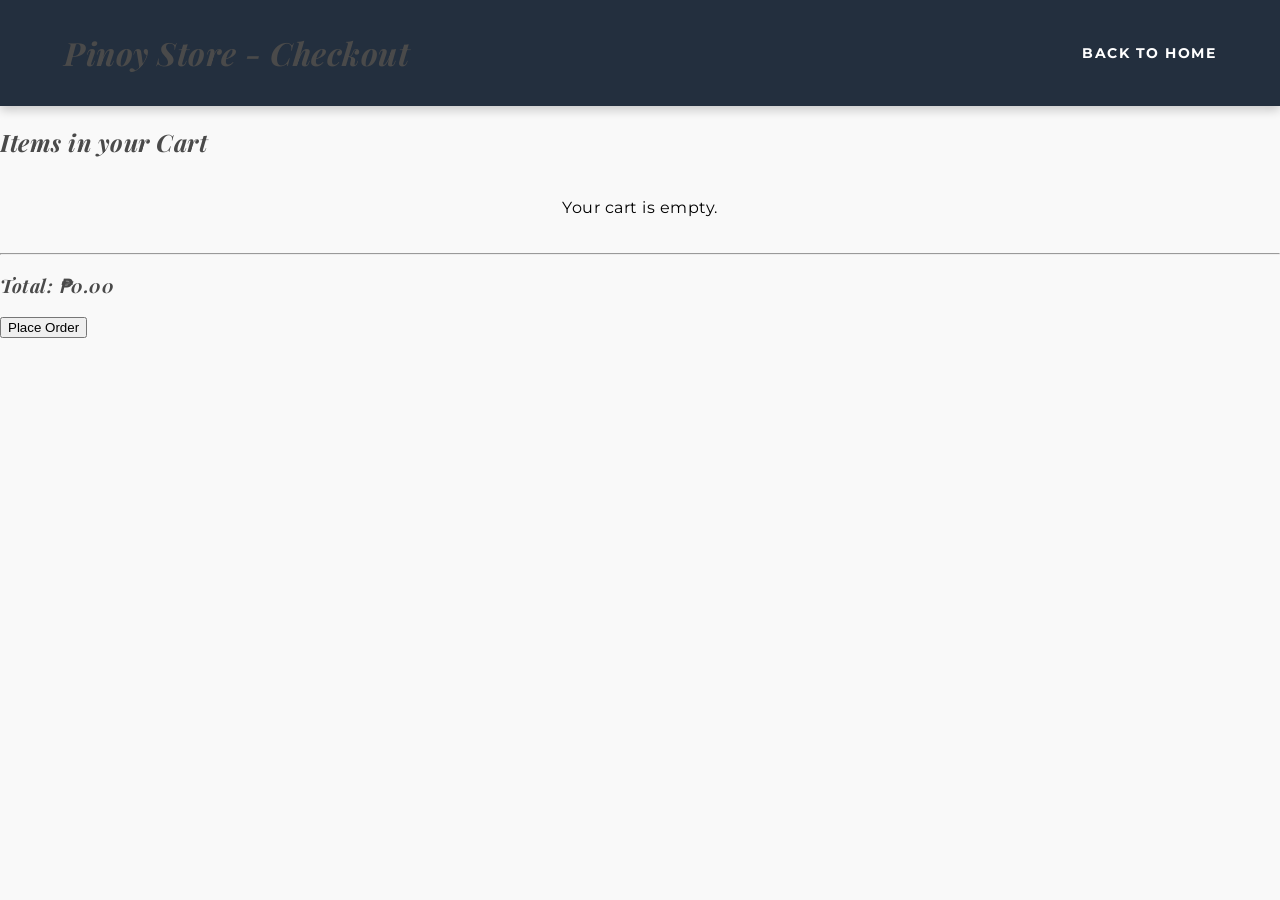
==== cart.html @ 79873ba2 "Initial upload" ====
<!DOCTYPE html>
<html lang="en">
<head>
    <meta charset="UTF-8">
    <meta name="viewport" content="width=device-width, initial-scale=1.0">
    <title>Your Shopping Cart</title>
    <link rel="stylesheet" href="style.css">
</head>
<body>
    <header>
        <h1>Pinoy Store - Checkout</h1>
        <nav>
            <ul>
                <li><a href="index.html">Back to Home</a></li>
            </ul>
        </nav>
    </header>

    <main class="cart-container">
        <h2>Items in your Cart</h2>
        <div id="cart-items-list">
            <p>Your cart is empty.</p>
        </div>
        <hr>
        <div class="cart-summary">
            <h3>Total: <span id="cart-total">₱0.00</span></h3>
            <button class="checkout-btn" onclick="alert('Salamat sa pagbili!')">Place Order</button>
        </div>
    </main>

    <script src="script.js"></script>
</body>
</html>
---- style.css ----
@import url('https://fonts.googleapis.com/css2?family=Montserrat:wght@300;400;600&family=Playfair+Display:ital,wght@0,600;1,600&display=swap');

/* 2. Apply Minimalist Font to the whole body */
body {
    font-family: 'Montserrat', sans-serif !important; /* Overrides the old Segoe UI */
    letter-spacing: 0.5px;
}

/* 3. Apply Cute/Elegant Font to Headings */
h1, h2, h3, .hero h1 {
    font-family: 'Playfair Display', serif !important;
    font-style: italic;
    color: #4a4a4a; /* Softer minimalist black */
}

/* 4. Refine Navigation and Buttons for a cleaner look */
nav ul li a, .btn-primary, .btn-secondary, .add-btn {
    font-family: 'Montserrat', sans-serif;
    text-transform: uppercase;
    font-size: 0.85rem;
    letter-spacing: 1.5px;
}

body {
    font-family: 'Segoe UI', Tahoma, Geneva, Verdana, sans-serif;
    margin: 0;
    padding: 0;
    background-color: #f9f9f9;
}

header {
    display: flex;
    justify-content: space-between;
    align-items: center;
    background: #232f3e; /* Parang Amazon color */
    color: white;
    padding: 15px 5%;

    position: sticky;
    top: 0;
    z-index: 1000; /* Para laging nasa ibabaw siya ng products */
    
    /* Layout at Design */
    display: flex;
    justify-content: space-between;
    align-items: center;
    background: #232f3e;
    color: white;
    padding: 10px 5%;
    box-shadow: 0 4px 10px rgba(0,0,0,0.2); /* Shadow para may "depth" */
}


ul { list-style: none; display: flex; gap: 20px; }
a { color: white; text-decoration: none; font-weight: bold; }

/* FEATURE: Search Bar Design */
.search-container {
    padding: 20px;
    display: flex;
    justify-content: center;
    gap: 10px;
}

#search-input {
    padding: 10px;
    width: 40%;
    border: 1px solid #ddd;
    border-radius: 4px;
}

/* FEATURE: Hover Effect sa Product Cards */
.products {
    display: grid;
    grid-template-columns: repeat(auto-fit, minmax(250px, 1fr));
    gap: 30px;
    padding: 40px 5%;
}

.product-card {
    background: white;
    padding: 20px;
    border-radius: 10px;
    text-align: center;
    box-shadow: 0 4px 6px rgba(0,0,0,0.1);
    transition: all 0.3s ease; /* Magic transition */
    display: flex; /* Eto ang logic para sa alignment */
    flex-direction: column; /* Para vertical ang image at text */
    justify-content: space-between; /* Para pantay ang layo ng button sa text */
    align-items: center; /* Para laging nasa gitna lahat */
    height: 100%; /* Para magkakasing-haba ang mga cards */
}

/* Eto yung sinasabing Hover */
.product-card:hover {
    transform: translateY(-10px);
    box-shadow: 0 10px 20px rgba(0,0,0,0.15);
    border: 1px solid #ff9900;
}

.add-btn {
    background: #ff9900;
    border: none;
    padding: 10px 15px;
    border-radius: 5px;
    cursor: pointer;
    font-weight: bold;
}

.add-btn:active { transform: scale(0.95); } /* Pag click, lulubog konti */

.toast-message {
    position: fixed;
    bottom: 20px;
    right: 20px;
    background-color: #28a745; /* Green color para sa success */
    color: white;
    padding: 15px 25px;
    border-radius: 8px;
    box-shadow: 0 4px 12px rgba(0,0,0,0.2);
    z-index: 1000;
    font-weight: bold;
    
    /* Animation para sa pag-slide ng pop-up */
    animation: slideIn 0.5s ease-out;
}

/* Eto yung "keyframe" para sa galaw ng toast */
@keyframes slideIn {
    from { 
        transform: translateX(100%); 
        opacity: 0; 
    }
    to { 
        transform: translateX(0); 
        opacity: 1; 
    }
}

/* --- Skincare Hero Section --- */
.hero {
    height: 60vh;
    /* Ginamit ko ang isang neutral aesthetic skincare image */
    background: linear-gradient(rgba(255, 255, 255, 0.6), rgba(255, 255, 255, 0.6)), 
                url('https://images.unsplash.com/photo-1556228578-0d85b1a4d571?w=1200');
    background-size: cover;
    background-position: center;
    display: flex;
    align-items: center;
    justify-content: center;
    text-align: center;
    padding: 0 20px;
}

.sub-title {
    color: #d4a373;
    font-weight: bold;
    letter-spacing: 2px;
    text-transform: uppercase;
    font-size: 0.8rem;
}

.hero h1 {
    font-size: 3rem;
    color: #333;
    margin: 10px 0;
}

.hero p {
    font-size: 1rem;
    color: #555;
    max-width: 500px;
    margin: 0 auto 25px;
}

/* Buttons Design */
.btn-primary {
    background: #fa9191;
    color: white;
    padding: 12px 30px;
    text-decoration: none;
    border-radius: 50px;
    font-weight: bold;
    margin-right: 10px;
    display: inline-block;
}

.btn-secondary {
    border: 2px solid #fa9191;
    color: #fa9191;
    padding: 10px 30px;
    text-decoration: none;
    border-radius: 50px;
    font-weight: bold;
    display: inline-block;
}

/* Smooth Scroll Effect */
html {
    scroll-behavior: smooth;
}
/* Eto ang magpapatino sa mga skincare images mo */
.product-card img {
    width: 100%;           /* Susunod sa lapad ng card */
    height: 250px;          /* Eto ang fixed height para pantay lahat */
    object-fit: cover;      /* PINAKA-IMPORTANT: I-crop niya ang image nang hindi naba-banat */
    object-position: center; /* Laging sa gitna ang focus ng picture */
    border-radius: 12px;    /* Para cute at rounded ang corners */
    margin-bottom: 15px;    /* Space sa ilalim ng picture */
    display: block;         /* Iwas sa weird spaces sa ilalim */
    background-color: #fdf5f5; /* Light pink placeholder habang naglo-load */
}
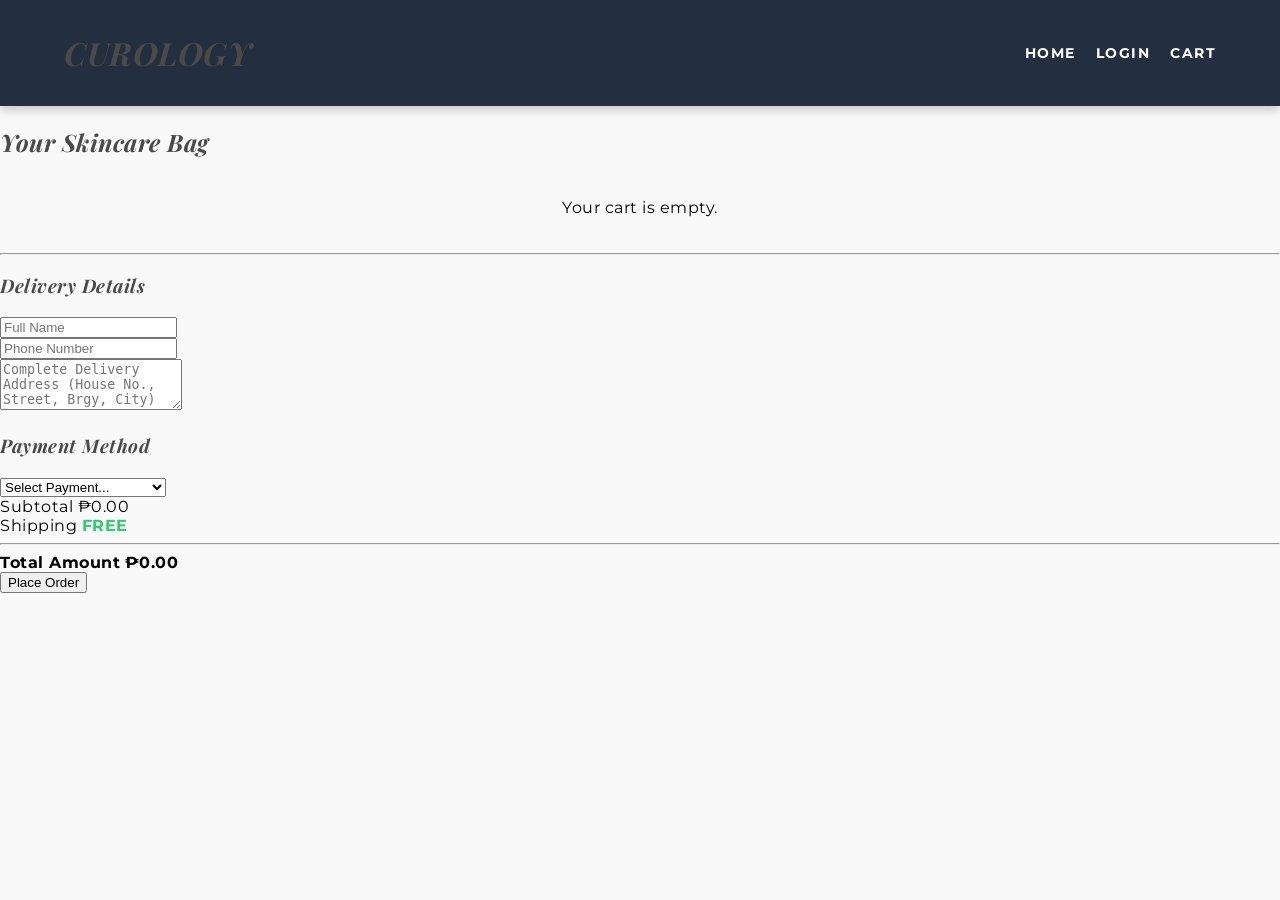
==== commit 254085c1: "Update cart.html" ====
--- a/cart.html
+++ b/cart.html
@@ -3,31 +3,76 @@
 <head>
     <meta charset="UTF-8">
     <meta name="viewport" content="width=device-width, initial-scale=1.0">
-    <title>Your Shopping Cart</title>
+    <title>Your Shopping Bag | Curology Style</title>
     <link rel="stylesheet" href="style.css">
 </head>
 <body>
     <header>
-        <h1>Pinoy Store - Checkout</h1>
+        <h1>CUROLOGY</h1>
         <nav>
             <ul>
-                <li><a href="index.html">Back to Home</a></li>
+                <li><a href="index.html">Home</a></li>
+                <li><a href="login.html">Login</a></li>
+                <li><a href="cart.html">Cart</a></li>
             </ul>
         </nav>
     </header>
 
-    <main class="cart-container">
-        <h2>Items in your Cart</h2>
-        <div id="cart-items-list">
-            <p>Your cart is empty.</p>
-        </div>
-        <hr>
-        <div class="cart-summary">
-            <h3>Total: <span id="cart-total">₱0.00</span></h3>
-            <button class="checkout-btn" onclick="alert('Salamat sa pagbili!')">Place Order</button>
+    <main class="cart-page">
+        <div class="cart-container">
+            <div class="cart-header">
+                <h2>Your Skincare Bag</h2>
+            </div>
+
+            <div id="cart-items-list" class="cart-items">
+                <p>Your cart is empty.</p>
+            </div>
+
+            <hr class="divider">
+
+            <section class="delivery-info">
+                <h3>Delivery Details</h3>
+                <div class="form-group">
+                    <input type="text" id="cust-name" placeholder="Full Name" required>
+                </div>
+                <div class="form-group">
+                    <input type="text" id="cust-phone" placeholder="Phone Number" required>
+                </div>
+                <div class="form-group">
+                    <textarea id="cust-address" placeholder="Complete Delivery Address (House No., Street, Brgy, City)" rows="3" required></textarea>
+                </div>
+
+                <h3>Payment Method</h3>
+                <div class="form-group">
+                    <select id="payment-method" required>
+                        <option value="">Select Payment...</option>
+                        <option value="cod">Cash on Delivery (COD)</option>
+                        <option value="gcash">GCash</option>
+                        <option value="card">Credit/Debit Card</option>
+                    </select>
+                </div>
+            </section>
+
+            <div class="cart-footer">
+                <div class="summary-row">
+                    <span>Subtotal</span>
+                    <span id="cart-total">₱0.00</span>
+                </div>
+                <div class="summary-row">
+                    <span>Shipping</span>
+                    <span style="color: #2ecc71; font-weight: bold;">FREE</span>
+                </div>
+                <hr>
+                <div class="summary-row total">
+                    <strong>Total Amount</strong>
+                    <strong id="final-total">₱0.00</strong>
+                </div>
+                
+                <button class="checkout-btn" onclick="processOrder()">Place Order</button>
+            </div>
         </div>
     </main>
 
     <script src="script.js"></script>
 </body>
-</html>+</html>
--- a/style.css
+++ b/style.css
@@ -54,19 +54,51 @@
 ul { list-style: none; display: flex; gap: 20px; }
 a { color: white; text-decoration: none; font-weight: bold; }
 
-/* FEATURE: Search Bar Design */
+/* Container para sa Search Bar */
 .search-container {
-    padding: 20px;
     display: flex;
     justify-content: center;
-    gap: 10px;
-}
-
+    align-items: center;
+    margin: 40px auto;
+    max-width: 600px; /* Hindi masyadong mahaba */
+    padding: 0 20px;
+}
+
+/* Ang Input Field (Dito nagta-type) */
 #search-input {
-    padding: 10px;
-    width: 40%;
-    border: 1px solid #ddd;
-    border-radius: 4px;
+    width: 100%;
+    padding: 12px 20px;
+    border: 2px solid #e0e0e0; /* Light gray border */
+    border-right: none; /* Tatanggalin ang border sa kanan para dikit sa button */
+    border-radius: 25px 0 0 25px; /* Round sa kaliwa */
+    font-size: 16px;
+    outline: none;
+    transition: all 0.3s ease;
+    background-color: #f9f9f9;
+}
+
+/* Kapag clinick ang input box, magbabago ang kulay */
+#search-input:focus {
+    border-color: #a2c2e1; /* Soft Pastel Blue (Curology style) */
+    background-color: #fff;
+}
+
+/* Ang Search Button */
+#search-btn {
+    padding: 12px 25px;
+    background-color: #4a90e2; /* Deep Pastel Blue */
+    color: white;
+    border: 2px solid #4a90e2;
+    border-radius: 0 25px 25px 0; /* Round sa kanan */
+    cursor: pointer;
+    font-weight: bold;
+    transition: all 0.3s ease;
+}
+
+/* Hover effect para sa button */
+#search-btn:hover {
+    background-color: #357abd;
+    border-color: #357abd;
 }
 
 /* FEATURE: Hover Effect sa Product Cards */
@@ -90,6 +122,7 @@
     align-items: center; /* Para laging nasa gitna lahat */
     height: 100%; /* Para magkakasing-haba ang mga cards */
 }
+
 
 /* Eto yung sinasabing Hover */
 .product-card:hover {
@@ -209,4 +242,97 @@
     margin-bottom: 15px;    /* Space sa ilalim ng picture */
     display: block;         /* Iwas sa weird spaces sa ilalim */
     background-color: #fdf5f5; /* Light pink placeholder habang naglo-load */
-}+
+}
+/*ABOUT PAGE ETO
+
+/* Learn More Page Styles */
+.about-hero {
+    background-color: #f4f8fb; /* Soft Blue */
+    padding: 60px 20px;
+    text-align: center;
+}
+
+.about-hero h2 {
+    font-size: 2.5rem;
+    color: #333;
+    margin-bottom: 15px;
+}
+
+.about-content {
+    max-width: 1000px;
+    margin: 40px auto;
+    padding: 0 20px;
+}
+
+.info-grid {
+    display: grid;
+    grid-template-columns: repeat(auto-fit, minmax(280px, 1fr));
+    gap: 30px;
+    margin-bottom: 50px;
+}
+
+.info-card {
+    background: white;
+    padding: 30px;
+    border-radius: 15px;
+    box-shadow: 0 4px 15px rgba(0,0,0,0.05);
+    text-align: center;
+}
+
+.info-card h3 {
+    color: #4a90e2;
+    margin-bottom: 15px;
+}
+
+.cta-section {
+    text-align: center;
+    margin-top: 30px;
+}
+/* END NG ABOUT PAGE
+
+/* CONTACT SECTION FIX */
+.contact-section {
+    background-color: #f4f8fb; 
+    padding: 80px 20px;
+    display: flex; /* Idinagdag para mag-center ang lahat ng content sa loob */
+    flex-direction: column;
+    align-items: center;
+    justify-content: center;
+    width: 100%;
+}
+
+.contact-section {
+    background-color: #f4f8fb !important; 
+    padding: 80px 20px !important;
+    display: flex !important;
+    flex-direction: column !important;
+    align-items: center !important; /* Eto ang mag-ce-center */
+    justify-content: center !important;
+    width: 100% !important;
+    text-align: center !important;
+}
+
+.contact-wrapper {
+    display: flex !important;
+    flex-wrap: wrap !important;
+    justify-content: center !important; /* Eto ang mag-ce-center sa Info at Form */
+    gap: 40px !important;
+    margin: 40px auto 0 auto !important; /* 'auto' sa gilid para mag-center */
+    max-width: 1000px !important;
+}
+}
+
+/* Para hindi masyadong malapad ang form sa desktop */
+.contact-info, .contact-form {
+    flex: 1;
+    min-width: 300px; /* Minimum width bago sila mag-stack */
+    max-width: 450px; /* Maximum width para hindi sila mag-stretch masyado */
+    text-align: left; /* Panatilihing left-aligned ang text sa loob ng cards */
+}
+
+/* Button Alignment Fix */
+.contact-form button {
+    align-self: flex-start; /* O 'center' kung gusto mo sa gitna ang button */
+    width: 100%; /* Mas maganda tignan sa mobile kung full width ang button */
+}
